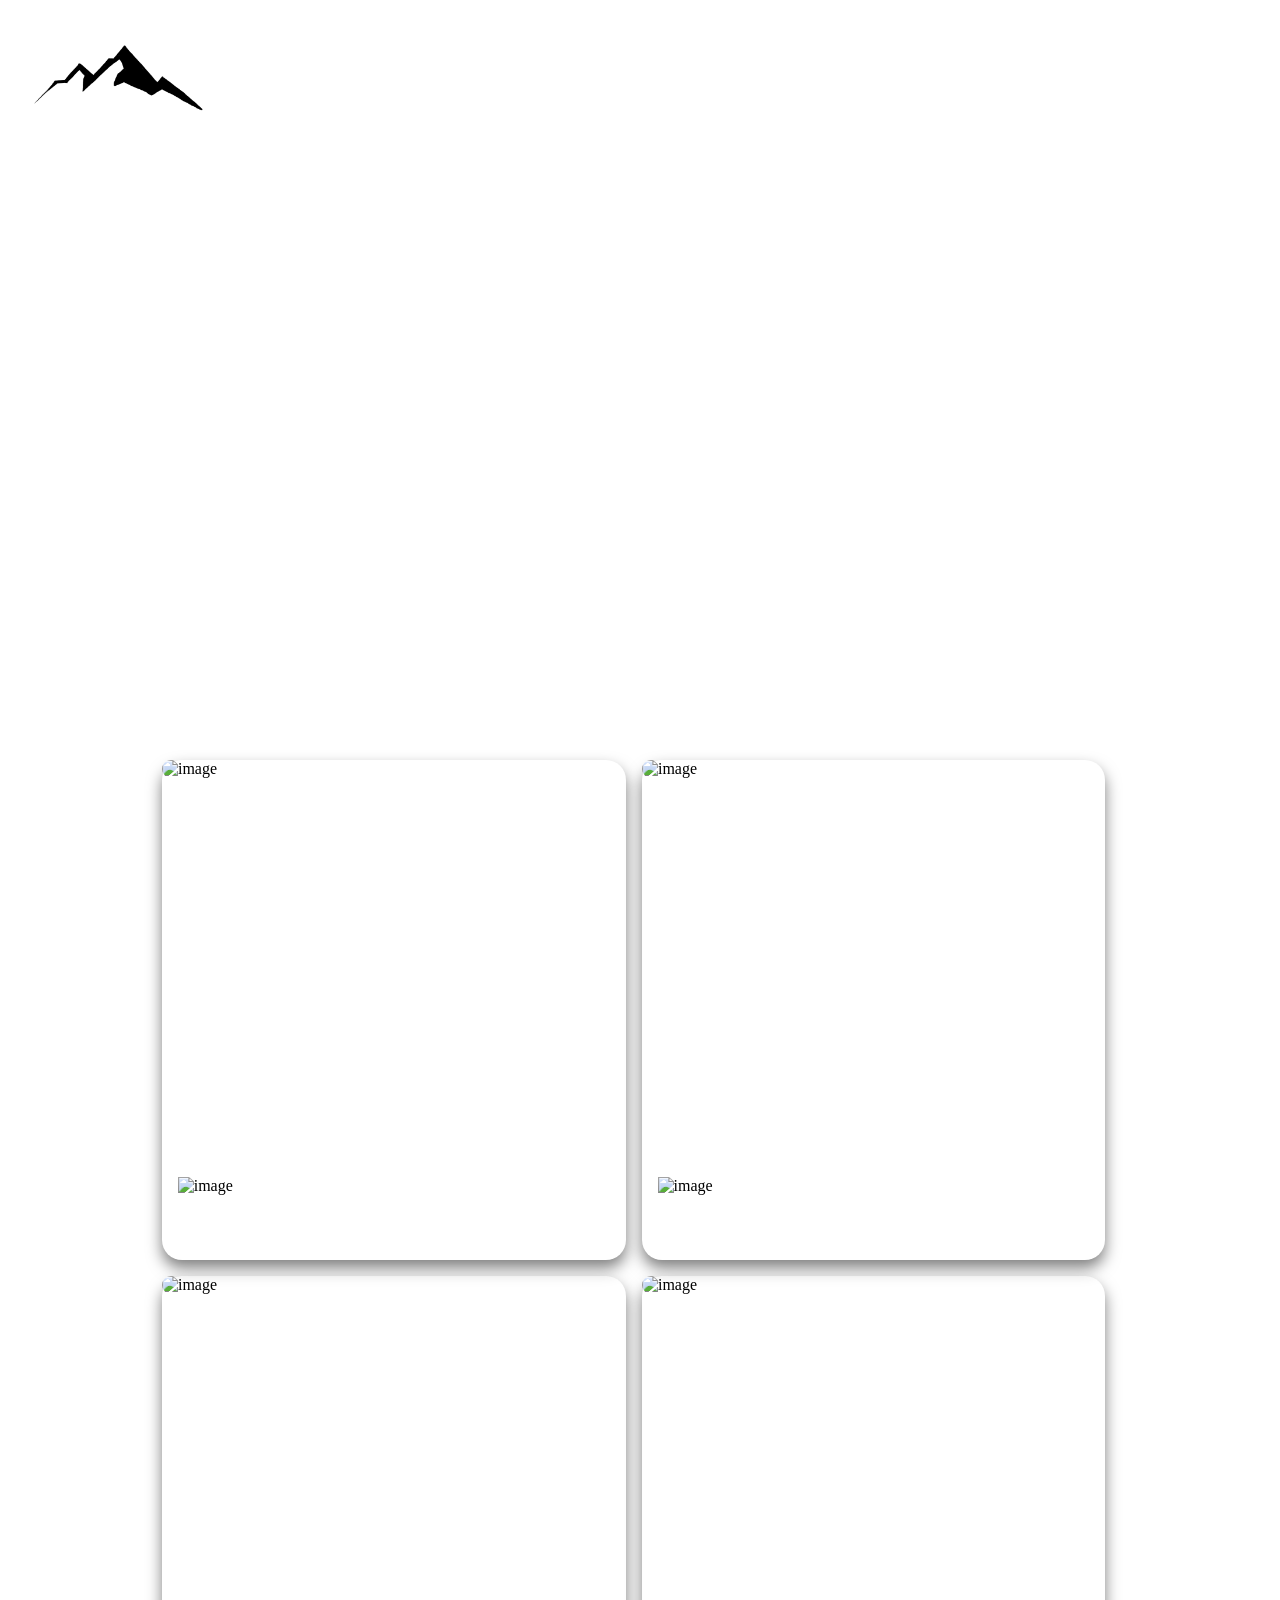
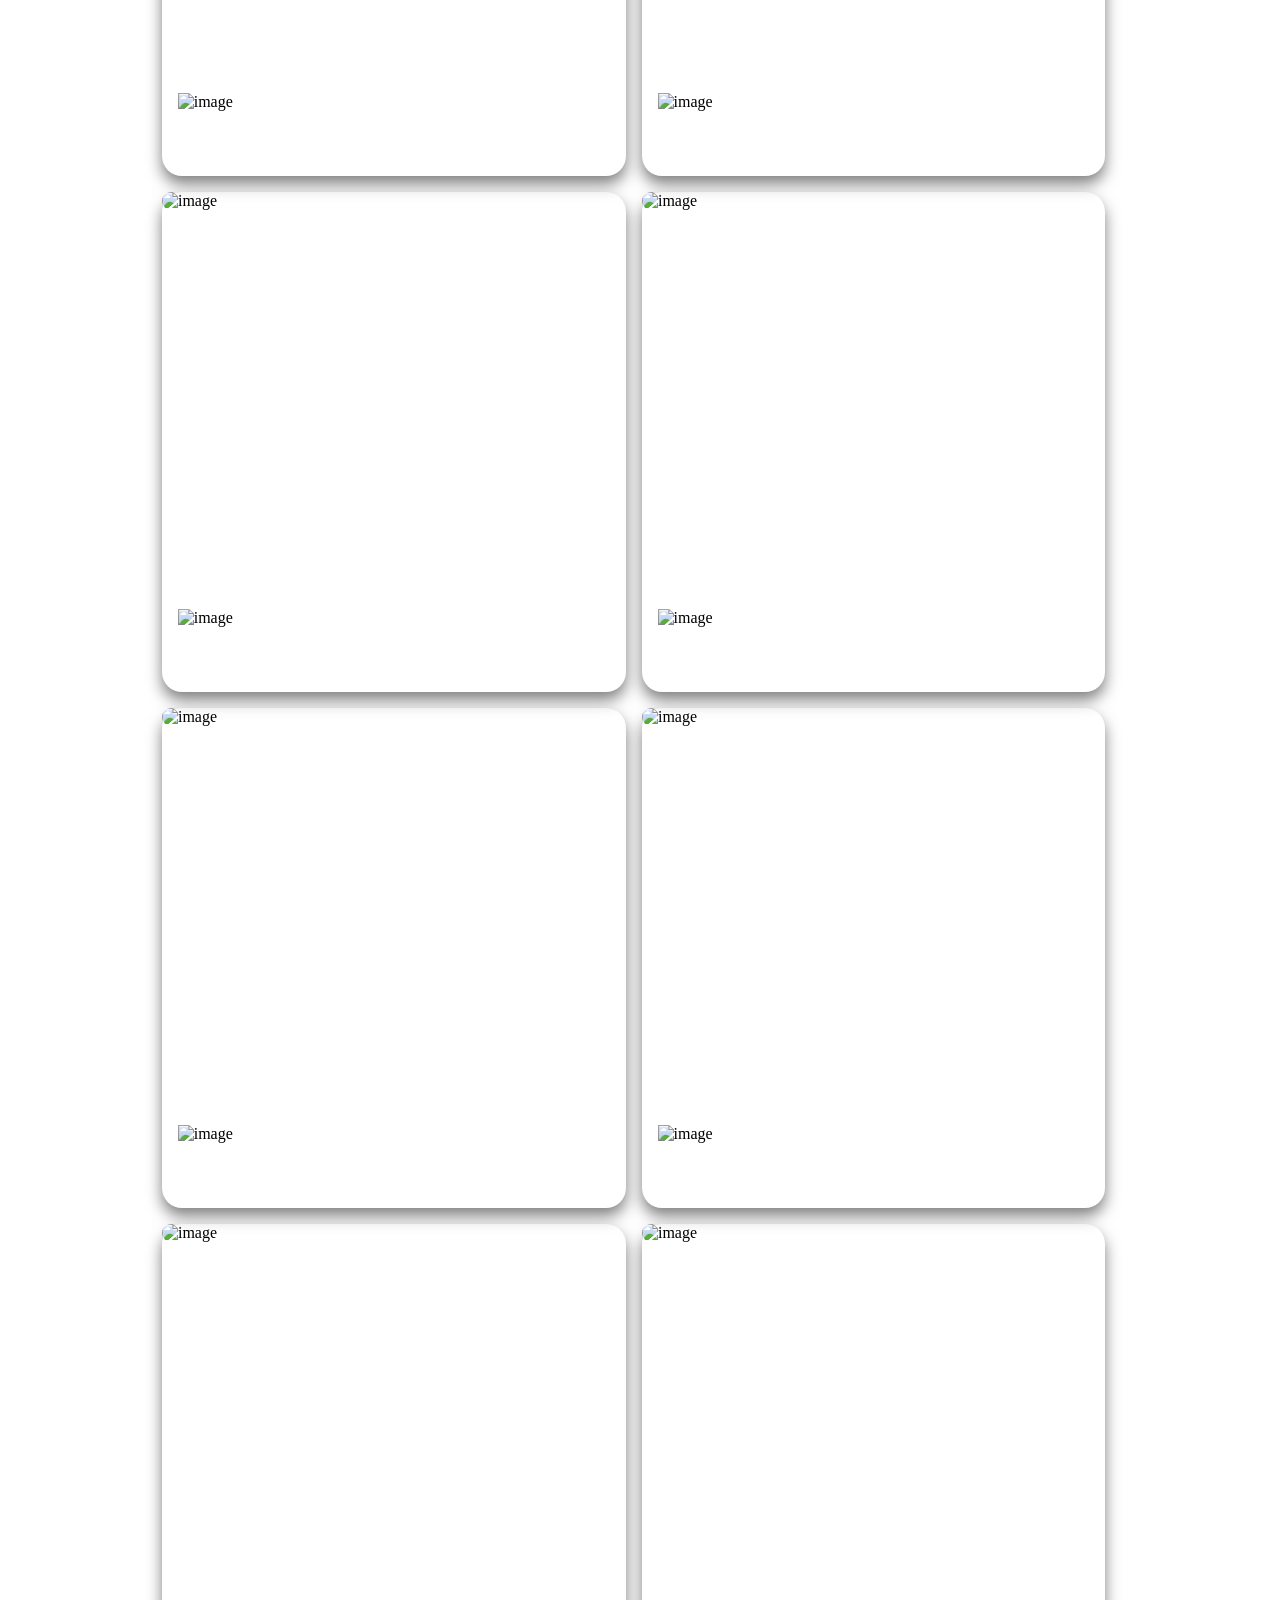
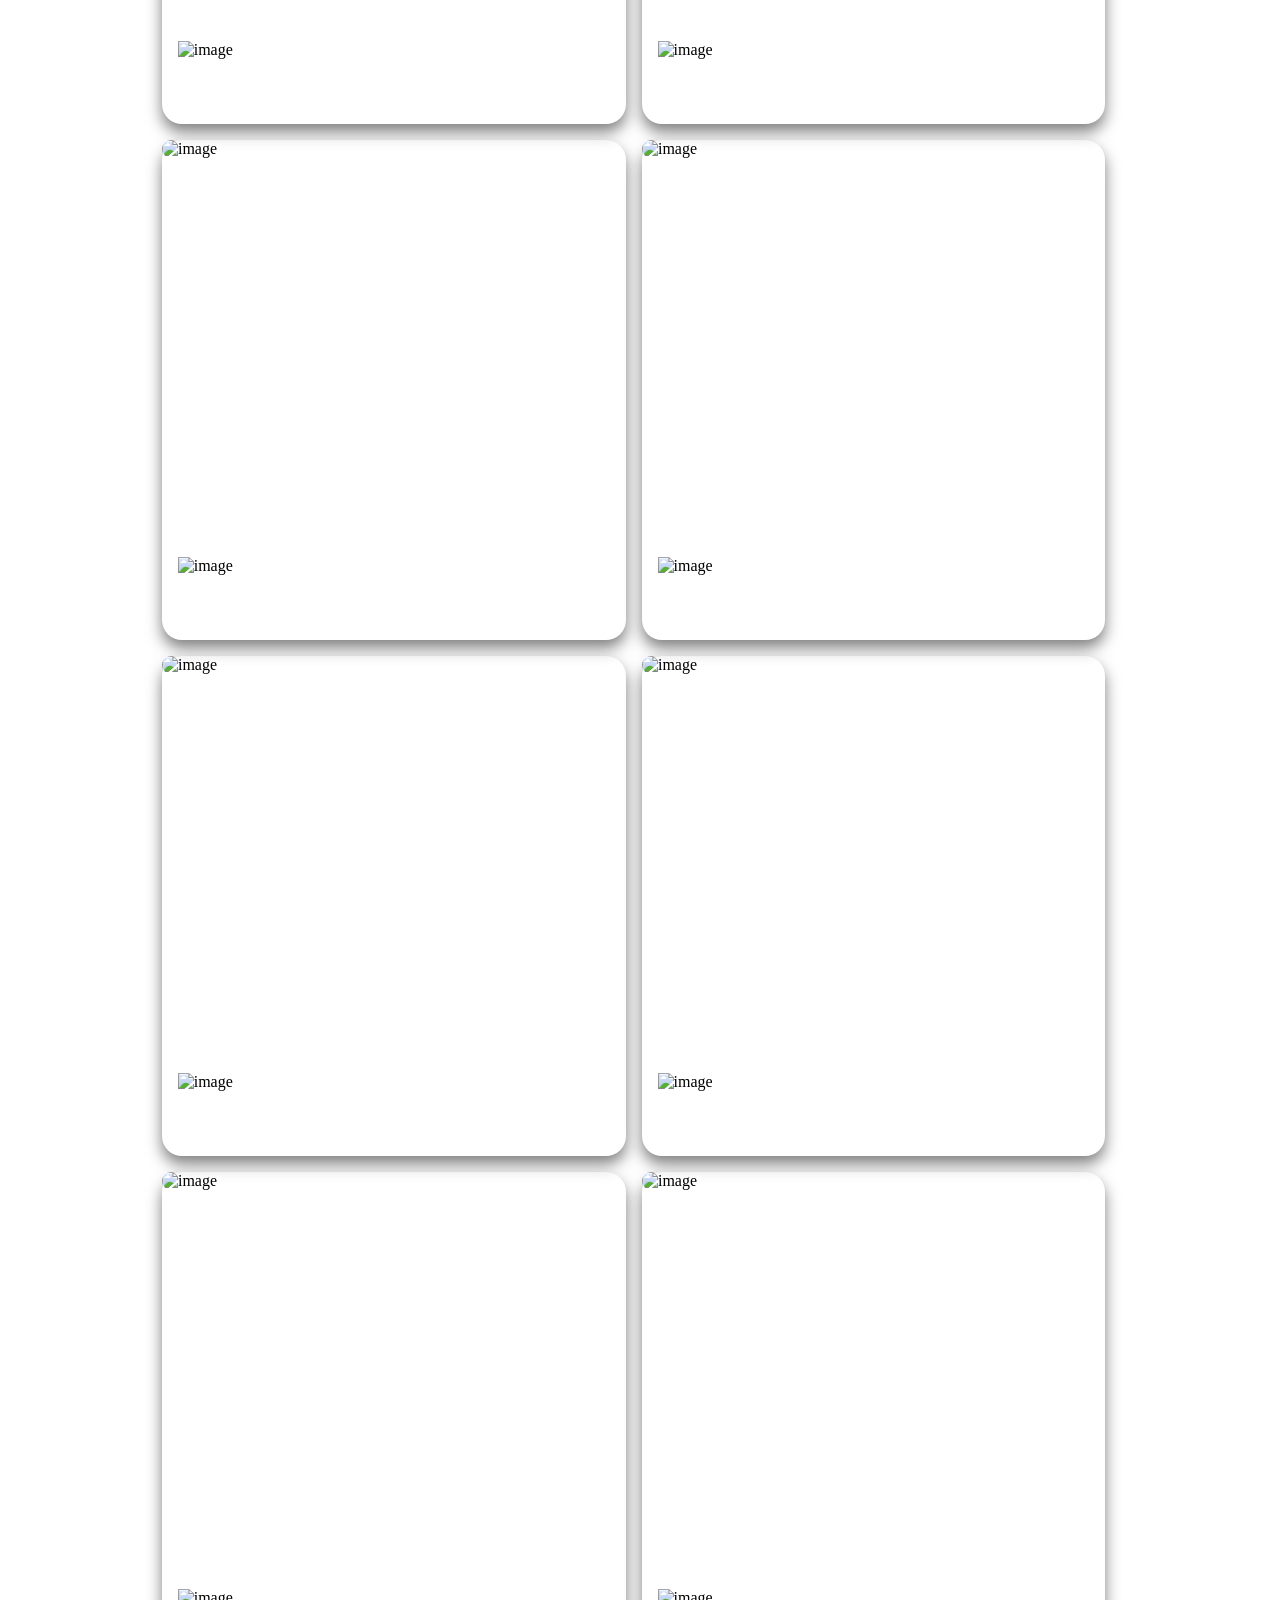
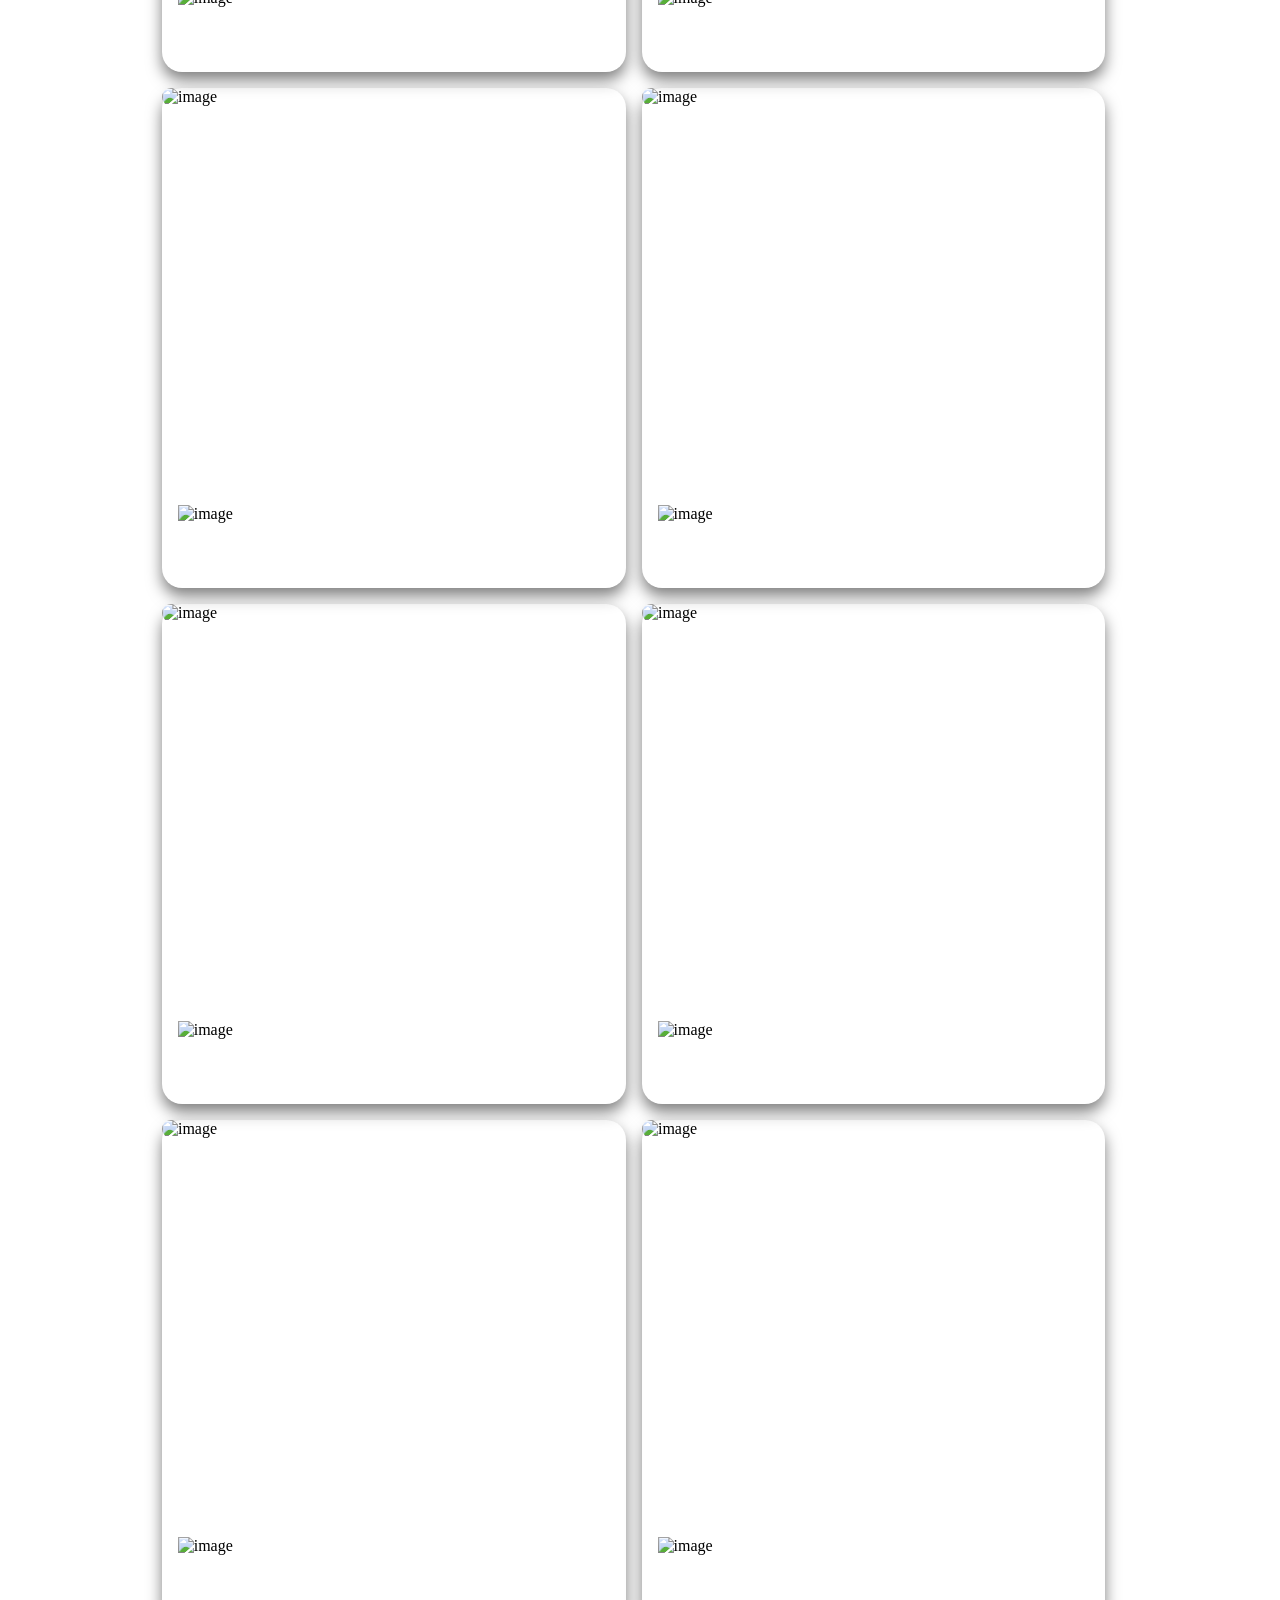
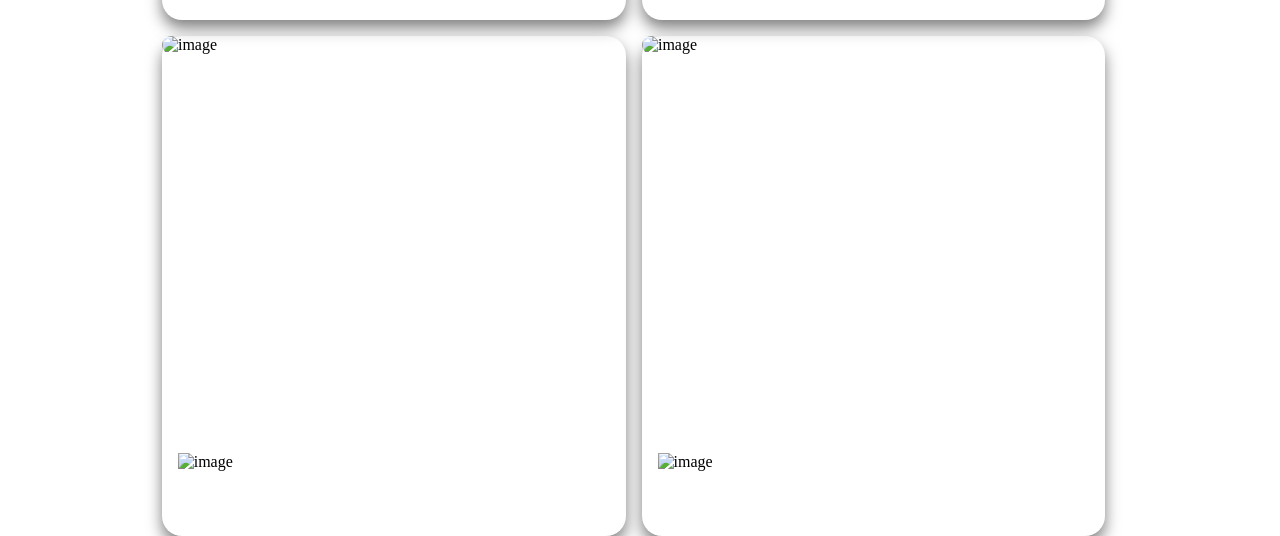
==== index.html @ 5d0b1902 "Add files via upload" ====
<!DOCTYPE html>
<html lang="en">
<head>
    <meta charset="UTF-8">
    <meta name="viewport" content="width=device-width, initial-scale=1.0">
    <title>magna-blogs</title>
    <link rel="stylesheet" href="style.css">
    <link rel="icon" href="logo.png" type="image /x-icon">
</head>
<body>
    <header>
        <img src="logo.png" alt="logo" id="mountain">
        <!-- <h1>Logo</h1> -->
        <p id="mega-title">magna-blogs</p>
        
        <nav class="navigation">
            <button class="menu"><img src="menu.png" loading="eager"  ></button>
            <div id="navigation-content">
                <a href="#tech">Tech</a>
                <a href="#art">Art</a>
                <a href="#anime">Anime</a> 
            
            <div class="  contact">
                <button class="contact">Contact</button>
                <div class="contact-content">
                    <a href="https://www.linkedin.com/in/sangam-koundal-00086427b">Linkedin</a>
                    <a href="mailto:koundalsangam314@gmail.com">Gmail</a>
                    <a href="https://github.com/magna-lad">Github</a>
                </div>
            </div>
            <button id="login-popup">Login</button>
        </nav>
    </header>
    <div class="chad">
        
        <div class="master">
            <div class="introduction">
                <span>Welcome to my blogs.</span>
            </div>
            <div class="cool">
                <span>Cool background right;)</span>
            </div>
            <div class="tech">
            <!-- Cards -->
                <div class="tech-content">



                    <div class="card-image-container">
                           <img src="https://img.freepik.com/free-vector/grey-technology-background-processor-style_1035-7966.jpg?w=826&t=st=1705339050~exp=1705339650~hmac=cf24f798200ba757fd9794bc0f2d4edc2a871792b7586c4a935877d8fe2782af" alt="image" class="card-image">
                    </div>
                    <div class="card-text-container">
                        <span class="card-text-title">
                            <a href="">Title</a>
                        </span>
                        <span class="card-text-content">
                            Lorem ipsum dolor sit amet consectetur adipisicing elit. Amet, officiis.
                        </span>
                    </div>
                    <footer >
                        <div class="user">
                            <img src="https://api.dicebear.com/7.x/notionists/svg?seed=John?size=64" alt="image" class="user-photo">
                        </div>
                        <div class="topic">Technology</div>   
                    </footer>






                </div>
                <div class="tech-content">
                    <div class="card-image-container">
                           <img src="https://img.freepik.com/free-vector/grey-technology-background-processor-style_1035-7966.jpg?w=826&t=st=1705339050~exp=1705339650~hmac=cf24f798200ba757fd9794bc0f2d4edc2a871792b7586c4a935877d8fe2782af" alt="image" class="card-image">
                    </div>
                    <div class="card-text-container">
                        <span class="card-text-title">
                            <a href="">Title</a>
                        </span>
                        <span class="card-text-content">
                            Lorem ipsum dolor sit amet consectetur adipisicing elit. Amet, officiis.
                        </span>
                    </div>
                    <footer >
                        <div class="user">
                            <img src="https://api.dicebear.com/7.x/notionists/svg?seed=John?size=64" alt="image" class="user-photo">
                        </div>
                        <div class="topic">Technology</div>   
                    </footer>

    
                </div>
                <div class="tech-content">
                    <div class="card-image-container">
                           <img src="https://img.freepik.com/free-vector/grey-technology-background-processor-style_1035-7966.jpg?w=826&t=st=1705339050~exp=1705339650~hmac=cf24f798200ba757fd9794bc0f2d4edc2a871792b7586c4a935877d8fe2782af" alt="image" class="card-image">
                    </div>
                    <div class="card-text-container">
                        <span class="card-text-title">
                            <a href="">Title</a>
                        </span>
                        <span class="card-text-content">
                            Lorem ipsum dolor sit amet consectetur adipisicing elit. Amet, officiis.
                        </span>
                    </div>
                    <footer >
                        <div class="user">
                            <img src="https://api.dicebear.com/7.x/notionists/svg?seed=John?size=64" alt="image" class="user-photo">
                        </div>
                        <div class="topic">Technology</div>   
                    </footer>


                </div>
                <div class="tech-content">
                    <div class="card-image-container">
                           <img src="https://img.freepik.com/free-vector/grey-technology-background-processor-style_1035-7966.jpg?w=826&t=st=1705339050~exp=1705339650~hmac=cf24f798200ba757fd9794bc0f2d4edc2a871792b7586c4a935877d8fe2782af" alt="image" class="card-image">
                    </div>
                    <div class="card-text-container">
                        <span class="card-text-title">
                            <a href="">Title</a>
                        </span>
                        <span class="card-text-content">
                            Lorem ipsum dolor sit amet consectetur adipisicing elit. Amet, officiis.
                        </span>
                    </div>
                    <footer >
                        <div class="user">
                            <img src="https://api.dicebear.com/7.x/notionists/svg?seed=John?size=64" alt="image" class="user-photo">
                        </div>
                        <div class="topic">Technology</div>   
                    </footer>


                </div>
                <div class="tech-content">
                    <div class="card-image-container">
                           <img src="https://img.freepik.com/free-vector/grey-technology-background-processor-style_1035-7966.jpg?w=826&t=st=1705339050~exp=1705339650~hmac=cf24f798200ba757fd9794bc0f2d4edc2a871792b7586c4a935877d8fe2782af" alt="image" class="card-image">
                    </div>
                    <div class="card-text-container">
                        <span class="card-text-title">
                            <a href="">Title</a>
                        </span>
                        <span class="card-text-content">
                            Lorem ipsum dolor sit amet consectetur adipisicing elit. Amet, officiis.
                        </span>
                    </div>
                    <footer >
                        <div class="user">
                            <img src="https://api.dicebear.com/7.x/notionists/svg?seed=John?size=64" alt="image" class="user-photo">
                        </div>
                        <div class="topic">Technology</div>   
                    </footer>


                </div>
                <div class="tech-content">
                    <div class="card-image-container">
                           <img src="https://img.freepik.com/free-vector/grey-technology-background-processor-style_1035-7966.jpg?w=826&t=st=1705339050~exp=1705339650~hmac=cf24f798200ba757fd9794bc0f2d4edc2a871792b7586c4a935877d8fe2782af" alt="image" class="card-image">
                    </div>
                    <div class="card-text-container">
                        <span class="card-text-title">
                            <a href="">Title</a>
                        </span>
                        <span class="card-text-content">
                            Lorem ipsum dolor sit amet consectetur adipisicing elit. Amet, officiis.
                        </span>
                    </div>
                    <footer >
                        <div class="user">
                            <img src="https://api.dicebear.com/7.x/notionists/svg?seed=John?size=64" alt="image" class="user-photo">
                        </div>
                        <div class="topic">Technology</div>   
                    </footer>


                </div>
                <div class="tech-content">
                    <div class="card-image-container">
                           <img src="https://img.freepik.com/free-vector/grey-technology-background-processor-style_1035-7966.jpg?w=826&t=st=1705339050~exp=1705339650~hmac=cf24f798200ba757fd9794bc0f2d4edc2a871792b7586c4a935877d8fe2782af" alt="image" class="card-image">
                    </div>
                    <div class="card-text-container">
                        <span class="card-text-title">
                            <a href="">Title</a>
                        </span>
                        <span class="card-text-content">
                            Lorem ipsum dolor sit amet consectetur adipisicing elit. Amet, officiis.
                        </span>
                    </div>
                    <footer >
                        <div class="user">
                            <img src="https://api.dicebear.com/7.x/notionists/svg?seed=John?size=64" alt="image" class="user-photo">
                        </div>
                        <div class="topic">Technology</div>   
                    </footer>


                </div>
                <div class="tech-content">
                    <div class="card-image-container">
                           <img src="https://img.freepik.com/free-vector/grey-technology-background-processor-style_1035-7966.jpg?w=826&t=st=1705339050~exp=1705339650~hmac=cf24f798200ba757fd9794bc0f2d4edc2a871792b7586c4a935877d8fe2782af" alt="image" class="card-image">
                    </div>
                    <div class="card-text-container">
                        <span class="card-text-title">
                            <a href="">Title</a>
                        </span>
                        <span class="card-text-content">
                            Lorem ipsum dolor sit amet consectetur adipisicing elit. Amet, officiis.
                        </span>
                    </div>
                    <footer >
                        <div class="user">
                            <img src="https://api.dicebear.com/7.x/notionists/svg?seed=John?size=64" alt="image" class="user-photo">
                        </div>
                        <div class="topic">Technology</div>   
                    </footer>


                </div>
            </div>
            <div class="art">
                <div class="art-content">
                    <div class="card-image-container">
                           <img src="https://img.freepik.com/free-vector/grey-technology-background-processor-style_1035-7966.jpg?w=826&t=st=1705339050~exp=1705339650~hmac=cf24f798200ba757fd9794bc0f2d4edc2a871792b7586c4a935877d8fe2782af" alt="image" class="card-image">
                    </div>
                    <div class="card-text-container">
                        <span class="card-text-title">
                            <a href="">Title</a>
                        </span>
                        <span class="card-text-content">
                            Lorem ipsum dolor sit amet consectetur adipisicing elit. Amet, officiis.
                        </span>
                    </div>
                    <footer >
                        <div class="user">
                            <img src="https://api.dicebear.com/7.x/notionists/svg?seed=John?size=64" alt="image" class="user-photo">
                        </div>
                        <div class="topic">Art</div>   
                    </footer>


                </div>
                <div class="art-content">
                    <div class="card-image-container">
                           <img src="https://img.freepik.com/free-vector/grey-technology-background-processor-style_1035-7966.jpg?w=826&t=st=1705339050~exp=1705339650~hmac=cf24f798200ba757fd9794bc0f2d4edc2a871792b7586c4a935877d8fe2782af" alt="image" class="card-image">
                    </div>
                    <div class="card-text-container">
                        <span class="card-text-title">
                            <a href="">Title</a>
                        </span>
                        <span class="card-text-content">
                            Lorem ipsum dolor sit amet consectetur adipisicing elit. Amet, officiis.
                        </span>
                    </div>
                    <footer >
                        <div class="user">
                            <img src="https://api.dicebear.com/7.x/notionists/svg?seed=John?size=64" alt="image" class="user-photo">
                        </div>
                        <div class="topic">Art</div>   
                    </footer>


                </div>
                <div class="art-content">
                    <div class="card-image-container">
                           <img src="https://img.freepik.com/free-vector/grey-technology-background-processor-style_1035-7966.jpg?w=826&t=st=1705339050~exp=1705339650~hmac=cf24f798200ba757fd9794bc0f2d4edc2a871792b7586c4a935877d8fe2782af" alt="image" class="card-image">
                    </div>
                    <div class="card-text-container">
                        <span class="card-text-title">
                            <a href="">Title</a>
                        </span>
                        <span class="card-text-content">
                            Lorem ipsum dolor sit amet consectetur adipisicing elit. Amet, officiis.
                        </span>
                    </div>
                    <footer >
                        <div class="user">
                            <img src="https://api.dicebear.com/7.x/notionists/svg?seed=John?size=64" alt="image" class="user-photo">
                        </div>
                        <div class="topic">Art</div>   
                    </footer>


                </div>
                <div class="art-content">
                    <div class="card-image-container">
                           <img src="https://img.freepik.com/free-vector/grey-technology-background-processor-style_1035-7966.jpg?w=826&t=st=1705339050~exp=1705339650~hmac=cf24f798200ba757fd9794bc0f2d4edc2a871792b7586c4a935877d8fe2782af" alt="image" class="card-image">
                    </div>
                    <div class="card-text-container">
                        <span class="card-text-title">
                            <a href="">Title</a>
                        </span>
                        <span class="card-text-content">
                            Lorem ipsum dolor sit amet consectetur adipisicing elit. Amet, officiis.
                        </span>
                    </div>
                    <footer >
                        <div class="user">
                            <img src="https://api.dicebear.com/7.x/notionists/svg?seed=John?size=64" alt="image" class="user-photo">
                        </div>
                        <div class="topic">Art</div>   
                    </footer>


                </div>
                <div class="art-content">
                    <div class="card-image-container">
                           <img src="https://img.freepik.com/free-vector/grey-technology-background-processor-style_1035-7966.jpg?w=826&t=st=1705339050~exp=1705339650~hmac=cf24f798200ba757fd9794bc0f2d4edc2a871792b7586c4a935877d8fe2782af" alt="image" class="card-image">
                    </div>
                    <div class="card-text-container">
                        <span class="card-text-title">
                            <a href="">Title</a>
                        </span>
                        <span class="card-text-content">
                            Lorem ipsum dolor sit amet consectetur adipisicing elit. Amet, officiis.
                        </span>
                    </div>
                    <footer >
                        <div class="user">
                            <img src="https://api.dicebear.com/7.x/notionists/svg?seed=John?size=64" alt="image" class="user-photo">
                        </div>
                        <div class="topic">Art</div>   
                    </footer>


                </div>
                <div class="art-content">
                    <div class="card-image-container">
                           <img src="https://img.freepik.com/free-vector/grey-technology-background-processor-style_1035-7966.jpg?w=826&t=st=1705339050~exp=1705339650~hmac=cf24f798200ba757fd9794bc0f2d4edc2a871792b7586c4a935877d8fe2782af" alt="image" class="card-image">
                    </div>
                    <div class="card-text-container">
                        <span class="card-text-title">
                            <a href="">Title</a>
                        </span>
                        <span class="card-text-content">
                            Lorem ipsum dolor sit amet consectetur adipisicing elit. Amet, officiis.
                        </span>
                    </div>
                    <footer >
                        <div class="user">
                            <img src="https://api.dicebear.com/7.x/notionists/svg?seed=John?size=64" alt="image" class="user-photo">
                        </div>
                        <div class="topic">Art</div>   
                    </footer>


                </div>
                <div class="art-content">
                    <div class="card-image-container">
                           <img src="https://img.freepik.com/free-vector/grey-technology-background-processor-style_1035-7966.jpg?w=826&t=st=1705339050~exp=1705339650~hmac=cf24f798200ba757fd9794bc0f2d4edc2a871792b7586c4a935877d8fe2782af" alt="image" class="card-image">
                    </div>
                    <div class="card-text-container">
                        <span class="card-text-title">
                            <a href="">Title</a>
                        </span>
                        <span class="card-text-content">
                            Lorem ipsum dolor sit amet consectetur adipisicing elit. Amet, officiis.
                        </span>
                    </div>
                    <footer >
                        <div class="user">
                            <img src="https://api.dicebear.com/7.x/notionists/svg?seed=John?size=64" alt="image" class="user-photo">
                        </div>
                        <div class="topic">Art</div>   
                    </footer>


                </div>
                <div class="art-content">
                    <div class="card-image-container">
                           <img src="https://img.freepik.com/free-vector/grey-technology-background-processor-style_1035-7966.jpg?w=826&t=st=1705339050~exp=1705339650~hmac=cf24f798200ba757fd9794bc0f2d4edc2a871792b7586c4a935877d8fe2782af" alt="image" class="card-image">
                    </div>
                    <div class="card-text-container">
                        <span class="card-text-title">
                            <a href="">Title</a>
                        </span>
                        <span class="card-text-content">
                            Lorem ipsum dolor sit amet consectetur adipisicing elit. Amet, officiis.
                        </span>
                    </div>
                    <footer >
                        <div class="user">
                            <img src="https://api.dicebear.com/7.x/notionists/svg?seed=John?size=64" alt="image" class="user-photo">
                        </div>
                        <div class="topic">Art</div>   
                    </footer>


                </div>
            </div>
            <div class="anime">
                <div class="anime-content">
                    <div class="card-image-container">
                           <img src="https://img.freepik.com/free-vector/grey-technology-background-processor-style_1035-7966.jpg?w=826&t=st=1705339050~exp=1705339650~hmac=cf24f798200ba757fd9794bc0f2d4edc2a871792b7586c4a935877d8fe2782af" alt="image" class="card-image">
                    </div>
                    <div class="card-text-container">
                        <span class="card-text-title">
                            <a href="">Title</a>
                        </span>
                        <span class="card-text-content">
                            Lorem ipsum dolor sit amet consectetur adipisicing elit. Amet, officiis.
                        </span>
                    </div>
                    <footer >
                        <div class="user">
                            <img src="https://api.dicebear.com/7.x/notionists/svg?seed=John?size=64" alt="image" class="user-photo">
                        </div>
                        <div class="topic">Anime</div>   
                    </footer>


                </div>
                <div class="anime-content">
                    <div class="card-image-container">
                           <img src="https://img.freepik.com/free-vector/grey-technology-background-processor-style_1035-7966.jpg?w=826&t=st=1705339050~exp=1705339650~hmac=cf24f798200ba757fd9794bc0f2d4edc2a871792b7586c4a935877d8fe2782af" alt="image" class="card-image">
                    </div>
                    <div class="card-text-container">
                        <span class="card-text-title">
                            <a href="">Title</a>
                        </span>
                        <span class="card-text-content">
                            Lorem ipsum dolor sit amet consectetur adipisicing elit. Amet, officiis.
                        </span>
                    </div>
                    <footer >
                        <div class="user">
                            <img src="https://api.dicebear.com/7.x/notionists/svg?seed=John?size=64" alt="image" class="user-photo">
                        </div>
                        <div class="topic">Anime</div>   
                    </footer>


                </div>
                <div class="anime-content">
                    <div class="card-image-container">
                           <img src="https://img.freepik.com/free-vector/grey-technology-background-processor-style_1035-7966.jpg?w=826&t=st=1705339050~exp=1705339650~hmac=cf24f798200ba757fd9794bc0f2d4edc2a871792b7586c4a935877d8fe2782af" alt="image" class="card-image">
                    </div>
                    <div class="card-text-container">
                        <span class="card-text-title">
                            <a href="">Title</a>
                        </span>
                        <span class="card-text-content">
                            Lorem ipsum dolor sit amet consectetur adipisicing elit. Amet, officiis.
                        </span>
                    </div>
                    <footer >
                        <div class="user">
                            <img src="https://api.dicebear.com/7.x/notionists/svg?seed=John?size=64" alt="image" class="user-photo">
                        </div>
                        <div class="topic">Anime</div>   
                    </footer>


                </div>
                <div class="anime-content">
                    <div class="card-image-container">
                           <img src="https://img.freepik.com/free-vector/grey-technology-background-processor-style_1035-7966.jpg?w=826&t=st=1705339050~exp=1705339650~hmac=cf24f798200ba757fd9794bc0f2d4edc2a871792b7586c4a935877d8fe2782af" alt="image" class="card-image">
                    </div>
                    <div class="card-text-container">
                        <span class="card-text-title">
                            <a href="">Title</a>
                        </span>
                        <span class="card-text-content">
                            Lorem ipsum dolor sit amet consectetur adipisicing elit. Amet, officiis.
                        </span>
                    </div>
                    <footer >
                        <div class="user">
                            <img src="https://api.dicebear.com/7.x/notionists/svg?seed=John?size=64" alt="image" class="user-photo">
                        </div>
                        <div class="topic">Anime</div>   
                    </footer>


                </div>
                <div class="anime-content">
                    <div class="card-image-container">
                           <img src="https://img.freepik.com/free-vector/grey-technology-background-processor-style_1035-7966.jpg?w=826&t=st=1705339050~exp=1705339650~hmac=cf24f798200ba757fd9794bc0f2d4edc2a871792b7586c4a935877d8fe2782af" alt="image" class="card-image">
                    </div>
                    <div class="card-text-container">
                        <span class="card-text-title">
                            <a href="">Title</a>
                        </span>
                        <span class="card-text-content">
                            Lorem ipsum dolor sit amet consectetur adipisicing elit. Amet, officiis.
                        </span>
                    </div>
                    <footer >
                        <div class="user">
                            <img src="https://api.dicebear.com/7.x/notionists/svg?seed=John?size=64" alt="image" class="user-photo">
                        </div>
                        <div class="topic">Anime</div>   
                    </footer>


                </div>
                <div class="anime-content">
                    <div class="card-image-container">
                           <img src="https://img.freepik.com/free-vector/grey-technology-background-processor-style_1035-7966.jpg?w=826&t=st=1705339050~exp=1705339650~hmac=cf24f798200ba757fd9794bc0f2d4edc2a871792b7586c4a935877d8fe2782af" alt="image" class="card-image">
                    </div>
                    <div class="card-text-container">
                        <span class="card-text-title">
                            <a href="">Title</a>
                        </span>
                        <span class="card-text-content">
                            Lorem ipsum dolor sit amet consectetur adipisicing elit. Amet, officiis.
                        </span>
                    </div>
                    <footer >
                        <div class="user">
                            <img src="https://api.dicebear.com/7.x/notionists/svg?seed=John?size=64" alt="image" class="user-photo">
                        </div>
                        <div class="topic">Anime</div>   
                    </footer>


                </div>
                <div class="anime-content">
                    <div class="card-image-container">
                           <img src="https://img.freepik.com/free-vector/grey-technology-background-processor-style_1035-7966.jpg?w=826&t=st=1705339050~exp=1705339650~hmac=cf24f798200ba757fd9794bc0f2d4edc2a871792b7586c4a935877d8fe2782af" alt="image" class="card-image">
                    </div>
                    <div class="card-text-container">
                        <span class="card-text-title">
                            <a href="">Title</a>
                        </span>
                        <span class="card-text-content">
                            Lorem ipsum dolor sit amet consectetur adipisicing elit. Amet, officiis.
                        </span>
                    </div>
                    <footer >
                        <div class="user">
                            <img src="https://api.dicebear.com/7.x/notionists/svg?seed=John?size=64" alt="image" class="user-photo">
                        </div>
                        <div class="topic">Anime</div>   
                    </footer>


                </div>
                <div class="anime-content">
                    <div class="card-image-container">
                           <img src="https://img.freepik.com/free-vector/grey-technology-background-processor-style_1035-7966.jpg?w=826&t=st=1705339050~exp=1705339650~hmac=cf24f798200ba757fd9794bc0f2d4edc2a871792b7586c4a935877d8fe2782af" alt="image" class="card-image">
                    </div>
                    <div class="card-text-container">
                        <span class="card-text-title">
                            <a href="">Title</a>
                        </span>
                        <span class="card-text-content">
                            Lorem ipsum dolor sit amet consectetur adipisicing elit. Amet, officiis.
                        </span>
                    </div>
                    <footer >
                        <div class="user">
                            <img src="https://api.dicebear.com/7.x/notionists/svg?seed=John?size=64" alt="image" class="user-photo">
                        </div>
                        <div class="topic">Anime</div>   
                    </footer>


                </div>
            </div>
        </div>
    </div>
    
</body>
</html>
---- style.css ----
*{
    margin: 0;
    padding: 0;
    box-sizing: border-box;
}
body{
    height: 100vh;
    width: 99vw;
    /* background-color: aqua; */
    background-image: url(beautiful-mountain-lake-background-remix.jpg);
    background-size: cover; 
    background-position: center; 
    background-repeat: no-repeat;
    background-attachment: fixed;
}
.tech{
    height: 100%;
    width: 100%;
    display: grid;
}

/* Content for smaller screens */
@media (min-width:0px) and (max-width:998px){
    header{
        display: flex;
        justify-content: space-between;
        align-content: center;
        padding: 2em;
    }
    header #mountain{
        height: 2em;
    }
    p{
        color: white;
        font-size: 200%;
        font-family: monospace;
    }
    header .navigation-content a{
        font-size:2em;
        /* padding: 1em; */
        margin: 0.3em;
        color: white;
        font-family: 'Gill Sans', 'Gill Sans MT', Calibri, 'Trebuchet MS', sans-serif; 
        text-decoration: none;   
    }
    header .menu{     
        background-color: transparent;
        cursor: pointer;
        img{
            width: 2rem;
            border: none;
        }
        margin-right: -20px;
    }
    #navigation-content{
        display: none;
        position: absolute;
        background-color: transparent;
        /* height: 10%; */
        box-shadow: 0 8px 15px rgba(0, 0, 0, 0.4);
        z-index: 1;
        border-radius: 20px;
        font-size: 0.8em;
    }
    .navigation:hover #navigation-content {
        display: block;
        color: #333;
        padding: 10px 10px;
        text-decoration: none;
        margin-left: -100px;
        height: 200px;
        border-radius: 20px;
        
    }
    .navigation a{
        color: white;
        text-decoration: none;
        font-family: 'Franklin Gothic Medium', 'Arial Narrow', Arial, sans-serif;
        font-size: 17px;
    }
    .navigation a:hover{
        color: rgb(201, 195, 195);
    }
    header #login-popup{
        font-size: 1em;
        background-color: transparent;
        border: none;
        cursor: pointer;
        /* margin-right: 1.5em; */
        margin-left: em;
        padding-left: 10px;
        padding-right: 10px;
        padding-top: 10px;
        padding-bottom: 10px;
        color: white;
        border: 2px white solid;
        border-radius: 15px;
        transition: background-color 1s;   
    }   
    header #login-popup:hover{
        background-color: white;
        color: black;
    }
    .contact {
        position: relative;
        display: inline-block;
    }
    /* Style for the button that triggers the contact */
    .contact button {
        background-color: transparent;
        color: #fff;
        padding: 0.5em;
        border: none;
        cursor: pointer;
        font-size: 1.2em;
        font-family: 'Franklin Gothic Medium', 'Arial Narrow', Arial, sans-serif;
    }
    .contact button:hover{
        color:  rgb(201, 195, 195);
    }    
    /* Style for the contact content (hidden by default) */
    .contact .contact-content {
        display: none;
        position: absolute;
        background-color: transparent;
        box-shadow: 0 8px 15px rgba(0, 0, 0, 0.4);
        z-index: 1;
        border-radius: 20px;
        font-size: 0.9em;
    }
    /* Show the contact content when hovering over the contact button */
    .contact:hover .contact-content {
        display:block;
    }
    
    /* Style for individual contact items */
    .contact .contact-content a {
        color: #333;
        padding: 12px 16px;
        text-decoration: none;
        display: block;
        border-radius: 20px;
    }
    
    /* Change color on hover for contact items */
    .contact .contact-content a:hover {
        background-color: #ffffff;
    }
    .chad{
        height: 100%;
        width: 100%;
        display: flex;
        justify-content: center;
        
    }
    .master{
        height: 100%;
        width: 77%;
        /* background-color: aqua; */
        box-sizing: border-box;
        display: grid;
        
        grid-template-columns: repeat(1,1fr);
        grid-template-rows: repeat(3,1fr);
        justify-content: center;
    }
    .tech{
        width: 100%;
        /* background-color: red; */
        box-sizing: border-box;
        display: grid;
        /* grid-template-columns: repeat(4,1fr); */
        grid-template-rows: repeat(4,1fr);
        padding: 1em;
        gap: 1em 1em;
        
    }
    .tech-content{
        border-radius: 20px;
        height: 500px;
        backdrop-filter: blur(2px);
        box-shadow: 0 8px 15px rgba(0, 0, 0, 0.5);
        
    }
    .art{
        width: 100%;
        /* background-color: red; */
        box-sizing: border-box;
        display: grid;
        /* grid-template-columns: repeat(4,1fr); */
        grid-template-rows: repeat(2,1fr);
        padding-left: 1em;
        padding-right: 1em;
        padding-bottom: 1em;
        gap: 1em 1em;
    }
    .art-content{
        border-radius: 20px;
        height: 500px;
        backdrop-filter: blur(2px);
        box-shadow: 0 8px 15px rgba(0, 0, 0, 0.5);
    }
    .anime{
        width: 100%;
        /* background-color: red; */
        box-sizing: border-box;
        display: grid;
        /* grid-template-columns: repeat(4,1fr); */
        grid-template-rows: repeat(2,1fr);
        padding-left: 1em;
        padding-right: 1em;
        gap: 1em 1em;
    }
    .anime-content{
        border-radius: 20px;
        height: 500px;
        backdrop-filter: blur(2px);
        box-shadow: 0 8px 15px rgba(0, 0, 0, 0.5);
    }
}


/*Content for laptop displays*/
@media (min-width:999px) {
    header{
        /* border: 2px black solid; */
        /* background-color: red; */
        display: flex;
        justify-content: space-between;
        align-content: center;
        padding: 2em;
        /* border-bottom: black 1px solid; */
       
    }
    header  #mountain{
        height: 80px;  
    }
    #mega-title{
        color: white;
        font-size: 3em;
        font-family:monospace;
        align-self: center;
        /* font-style: italic; */
        /* font-family:'Dancing Script '; */
    }
    header .navigation a{
        font-size:1.3em;
        /* padding: 1em; */
        margin: 0.3em;
        color: white;
        font-family: 'Gill Sans', 'Gill Sans MT', Calibri, 'Trebuchet MS', sans-serif; 
        text-decoration: none;
        
    }
    
    header .navigation a:hover{
        color: rgb(201, 195, 195);
    }
    
    header #login-popup{
        font-size: 1em;
        background-color: transparent;
        border: none;
        cursor: pointer;
        /* margin-right: 1.5em; */
        margin-left: 1em;
        padding-left: 20px;
        padding-right: 20px;
        padding-top: 10px;
        padding-bottom: 10px;
        color: white;
        border: 2px white solid;
        border-radius: 15px;
        transition: background-color 1s;
        
    }   
    header #login-popup:hover{
        background-color: white;
        color: black;
    }
    .menu {
        display: none; /* Hide the button when the width is more than 999px */
    } 
    .contact {
        position: relative;
        display: inline-block;
    }
    /* Style for the button that triggers the contact */
    .contact button {
        background-color: transparent;
        color: #fff;
        padding: 0.5em;
        border: none;
        cursor: pointer;
        font-size: 1.2em;
        font-family: 'Franklin Gothic Medium', 'Arial Narrow', Arial, sans-serif;
    }
    
    .contact button:hover{
        color:  rgb(201, 195, 195);
    }
    
    /* Style for the contact content (hidden by default) */
    .contact .contact-content {
        display: none;
        position: absolute;
        background-color: transparent;
        box-shadow: 0 8px 15px rgba(0, 0, 0, 0.4);
        z-index: 1;
        border-radius: 20px;
        font-size: 0.8em;
    }
    /* Show the contact content when hovering over the contact button */
    .contact:hover .contact-content {
        display:block;
    }
    
    /* Style for individual contact items */
    .contact .contact-content a {
        color: #333;
        padding: 12px 16px;
        text-decoration: none;
        display: block;
        border-radius: 20px;
    }
    
    /* Change color on hover for contact items */
    .contact .contact-content a:hover {
        background-color: #ffffff;
    }
    .chad{
        height: 100%;
        width: 100%;
        display: flex;
        justify-content: center;
        
    }
    .master{
        height: 100%;
        width: 77%;
        /* background-color: aqua; */
        box-sizing: border-box;
        display: grid;
        
        grid-template-columns: repeat(1,1fr);
        grid-template-rows: repeat(3,1fr);
        justify-content: center;
    }
    .tech{
        width: 100%;
        /* background-color: red; */
        box-sizing: border-box;
        display: grid;
        grid-template-columns: repeat(2,1fr);
        grid-template-rows: repeat(2,1fr);
        padding: 1em;
        gap: 1em 1em;
        
    }
    .tech-content{
        border-radius: 20px;
        height: 500px;
        backdrop-filter: blur(2px);
        box-shadow: 0 8px 15px rgba(0, 0, 0, 0.5);
        
    }
    .art{
        width: 100%;
        /* background-color: red; */
        box-sizing: border-box;
        display: grid;
        grid-template-columns: repeat(2,1fr);
        grid-template-rows: repeat(2,1fr);
        padding-left: 1em;
        padding-right: 1em;
        padding-bottom: 1em;
        gap: 1em 1em;
    }
    .art-content{
        border-radius: 20px;
        height: 500px;
        backdrop-filter: blur(2px);
        box-shadow: 0 8px 15px rgba(0, 0, 0, 0.5);
    }
    .anime{
        width: 100%;
        /* background-color: red; */
        box-sizing: border-box;
        display: grid;
        grid-template-columns: repeat(2,1fr);
        grid-template-rows: repeat(2,1fr);
        padding-left: 1em;
        padding-right: 1em;
        gap: 1em 1em;
    }
    .anime-content{
        border-radius: 20px;
        height: 500px;
        backdrop-filter: blur(2px);
        box-shadow: 0 8px 15px rgba(0, 0, 0, 0.5);
    }
}


.introduction{
    display: flex;
    align-items: flex-end;
    width: 100%;
    height: 300px;
    color: white;
    font-family: monospace;
    white-space: nowrap;
    white-space: nowrap;
    overflow: hidden;
    /* border-right: 0.2em solid black; Blinking cursor effect */
    animation: typing 10s steps(100, end), blink-caret 60s step-end infinite;
    span{
        font-size: 20px;
    }
    justify-items: last baseline;
}

@keyframes typing {
    from { width: 0 }
    to { width: 100% }
}
  
@keyframes blink-caret {
    from, to { border-color: transparent }
    /* 50% { border-color: black; } */
}

.cool{
    width: 100%;
    height: 300px;
    color: white;
    font-family: monospace;
    white-space: nowrap;
    white-space: nowrap;
    overflow: hidden;
    border-right: 0.2em solid black;
    animation: typing2 8s steps(100, end) 3s, blink-caret2 60s step-end infinite;
    opacity: 0;
    span{
        font-size: 20px;
    }
    justify-content: center;
}
@keyframes typing2 {
    
    from { width: 0; opacity: 1; }
    to { width: 100% }
}
  
@keyframes blink-caret2 {
    from, to { border-color: transparent }
    50% { border-color: black; }
}














/* card */


.card-image-container{
    height: 40%;
    width: 100%;
    overflow: hidden;
}
.card-image-container .card-image{
    height: 100%;
    width: 100%;
    border-radius: 20px;
    object-fit: cover;
}

.card-text-container{
    display: flex;
    flex-direction: column;
    padding: 1em;
}

.card-text-container .card-text-title a{
    font-family: monospace;
    color: white;
    font-size: 3em;
    font-weight: 800;
    text-decoration: none;
    
}

.card-text-container .card-text-title{
    padding-bottom: 0.5em;
}

.card-text-container .card-text-title a:hover{
    color: grey;
}

.card-text-container .card-text-content{
    font-family: monospace;
    color: white;
    font-size: 1.5em;
}

footer{
    display:flex;
    flex-direction: row;
    justify-content: space-between;
    align-items: center;
    padding: 1em;
    margin-top: 9%;
}


.user-photo{
    height: 3em;
}

.topic{
    border: solid white 1px;
    padding: 10px;
    border-radius: 10px;
    font-family: monospace;
    color: white;
}
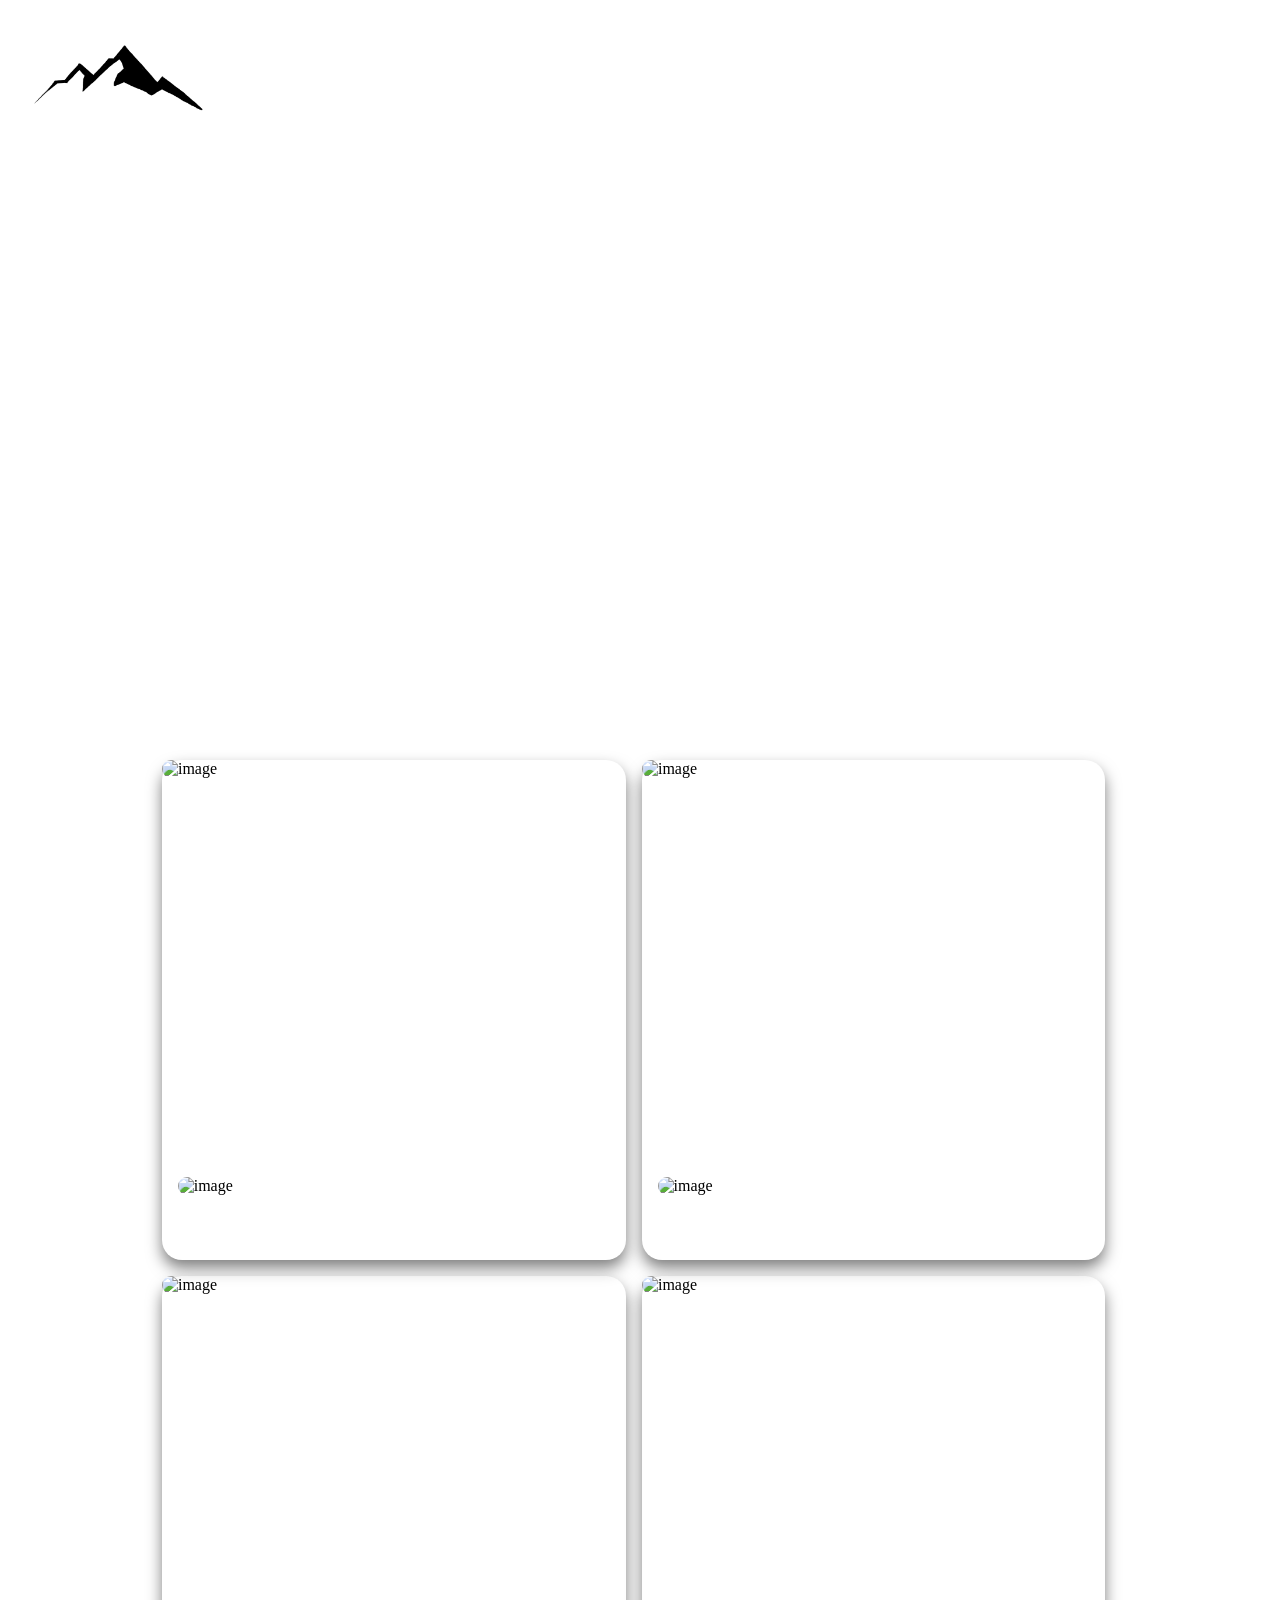
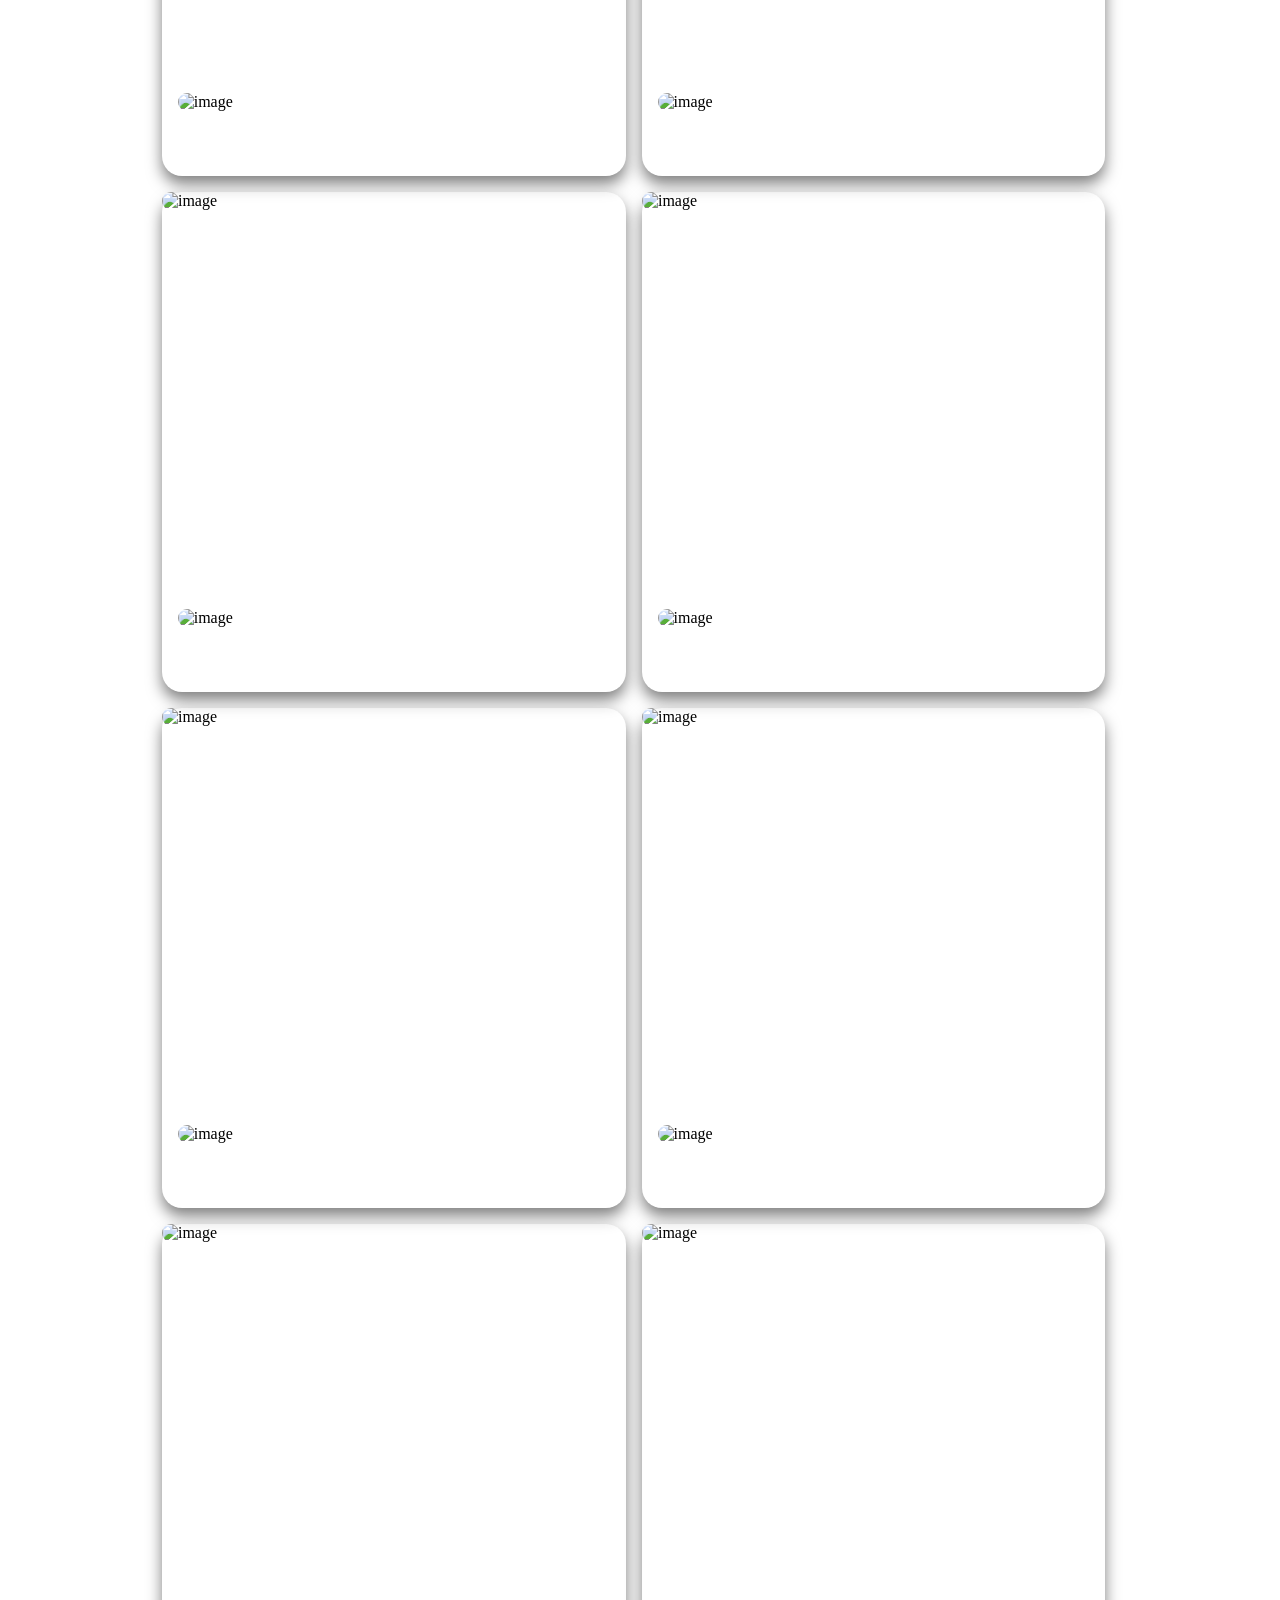
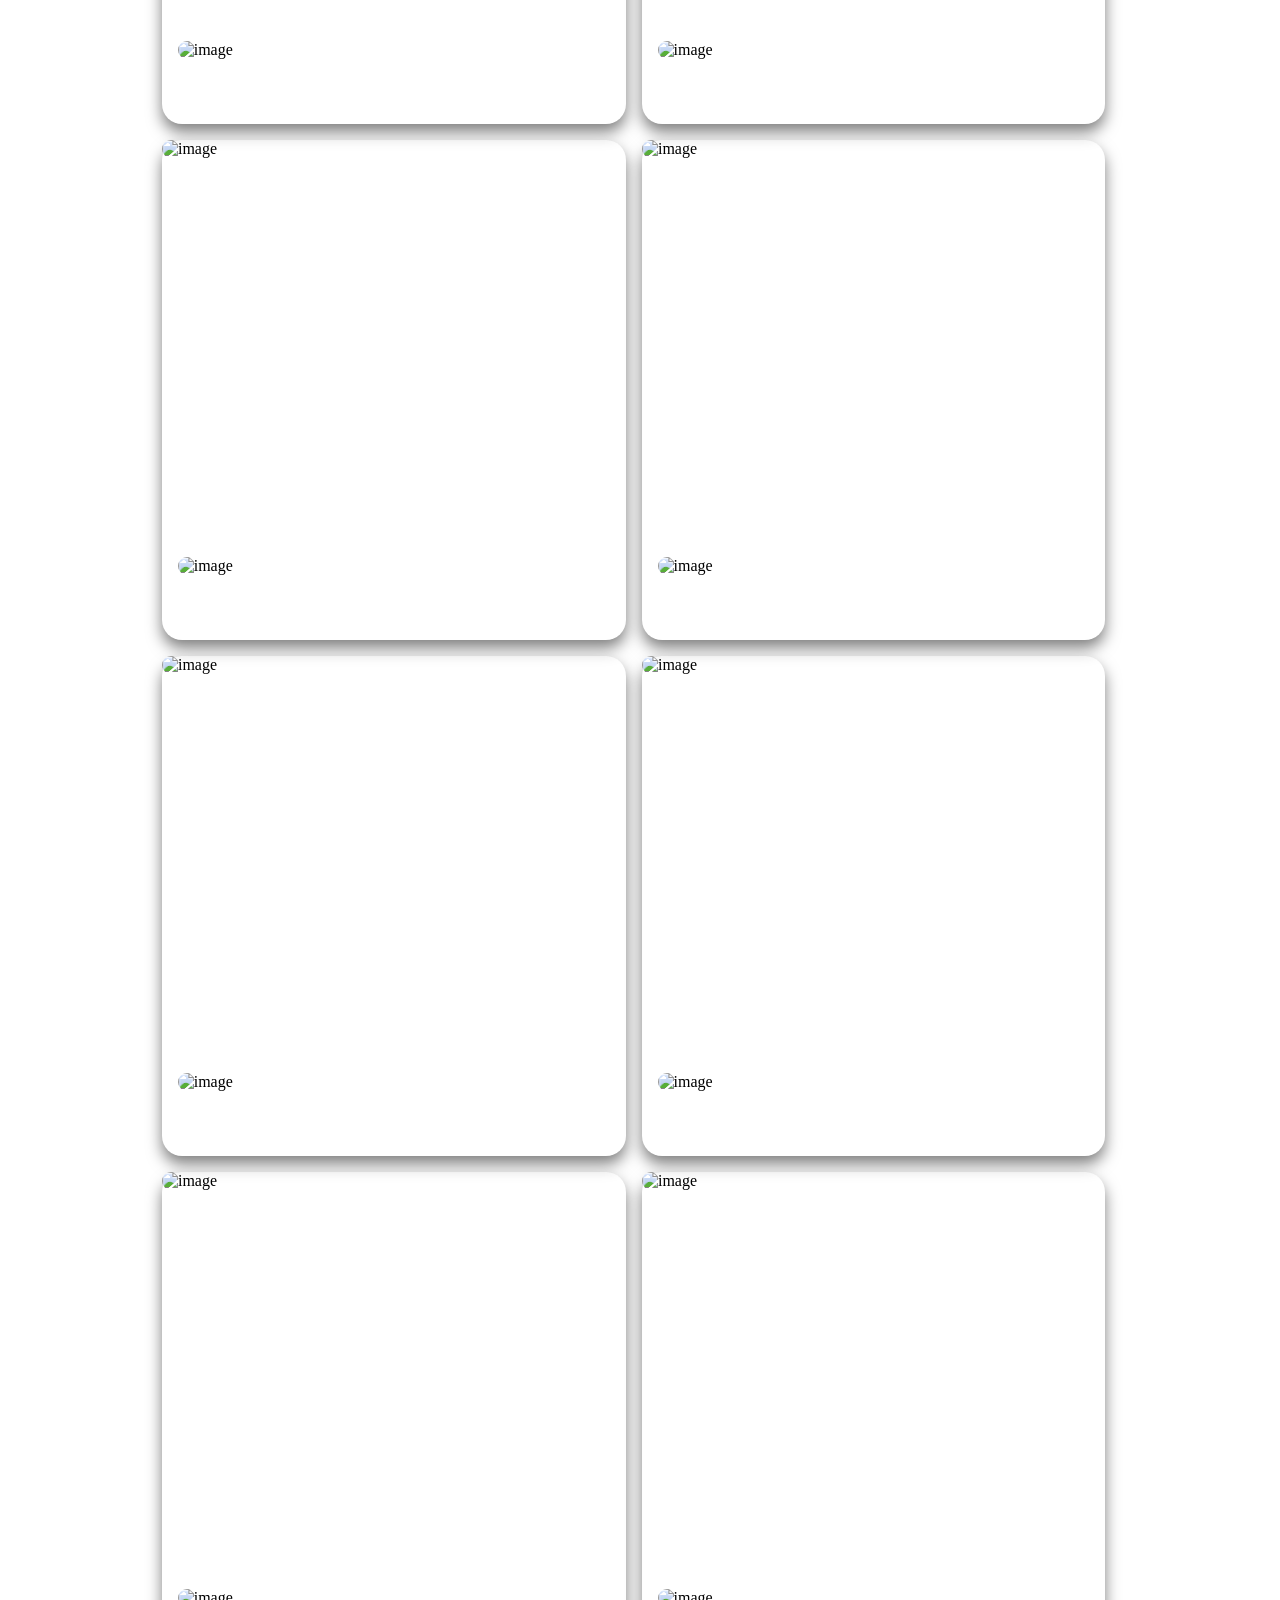
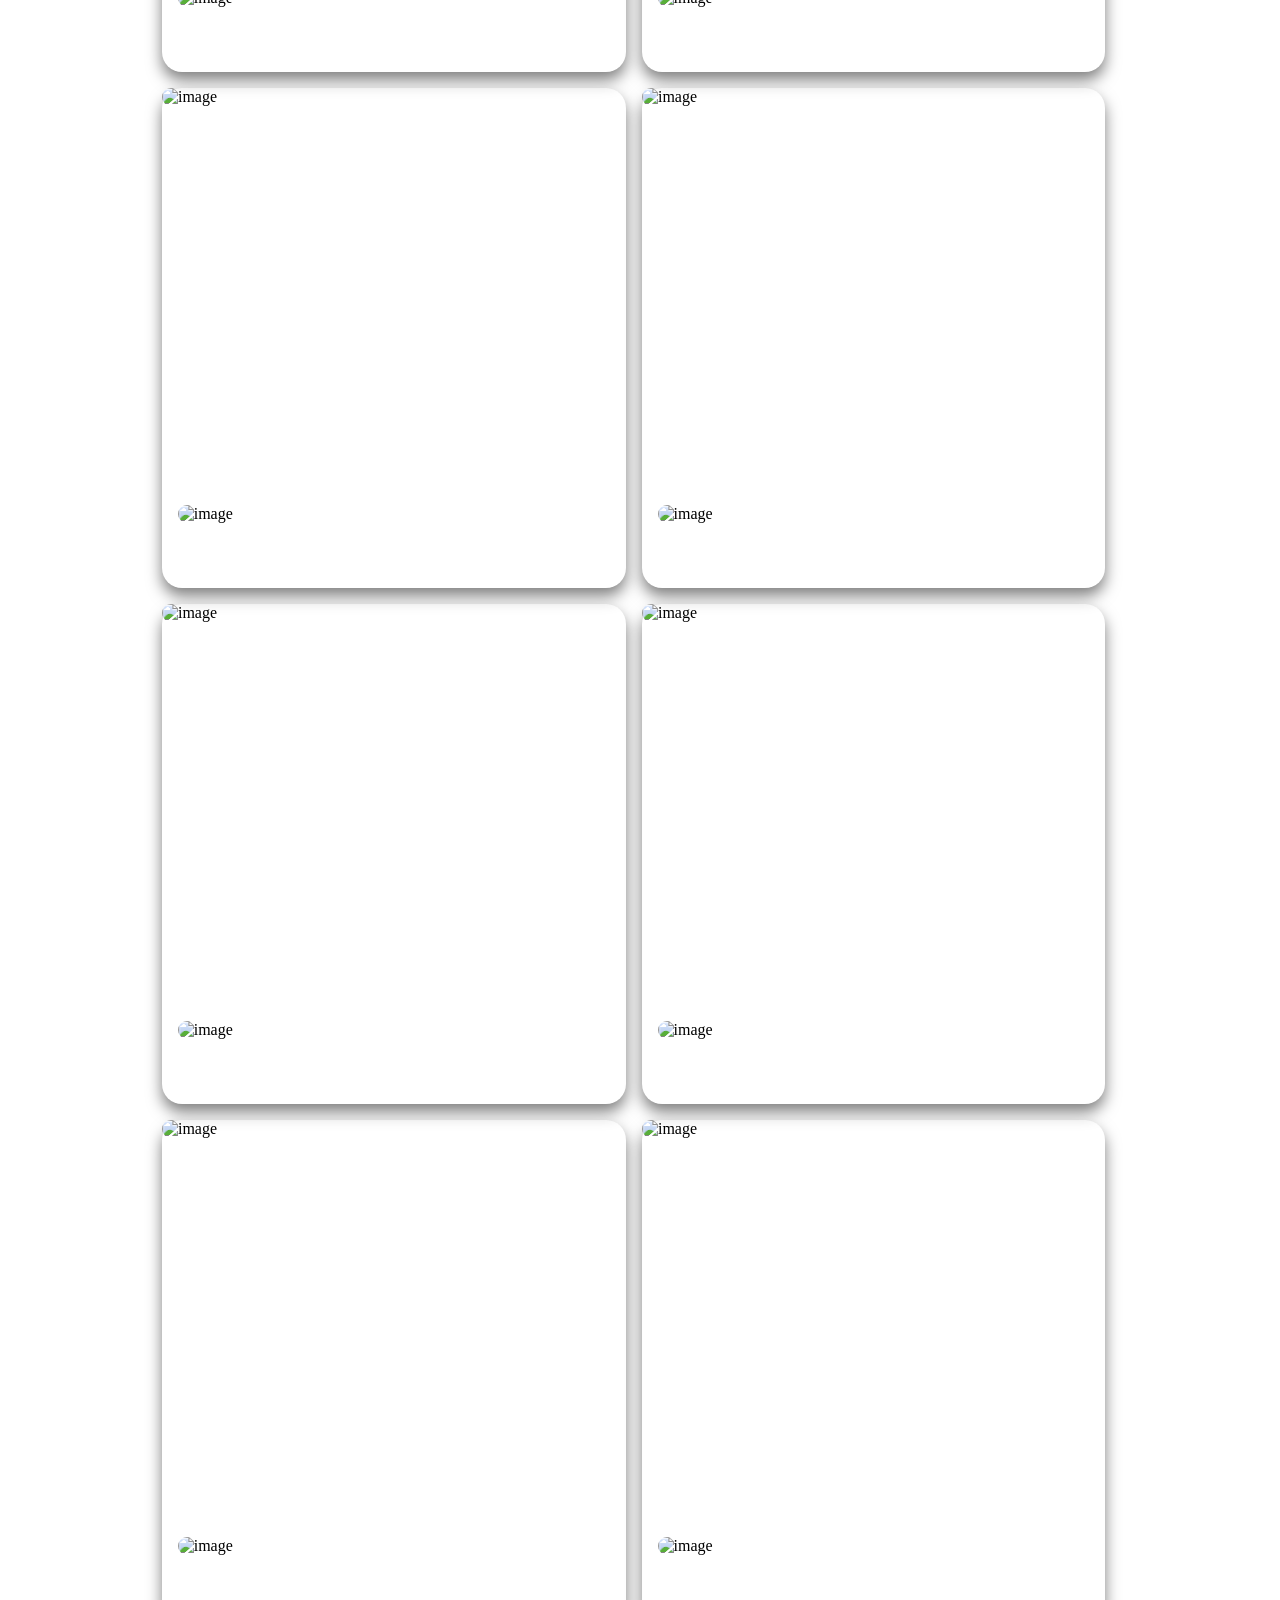
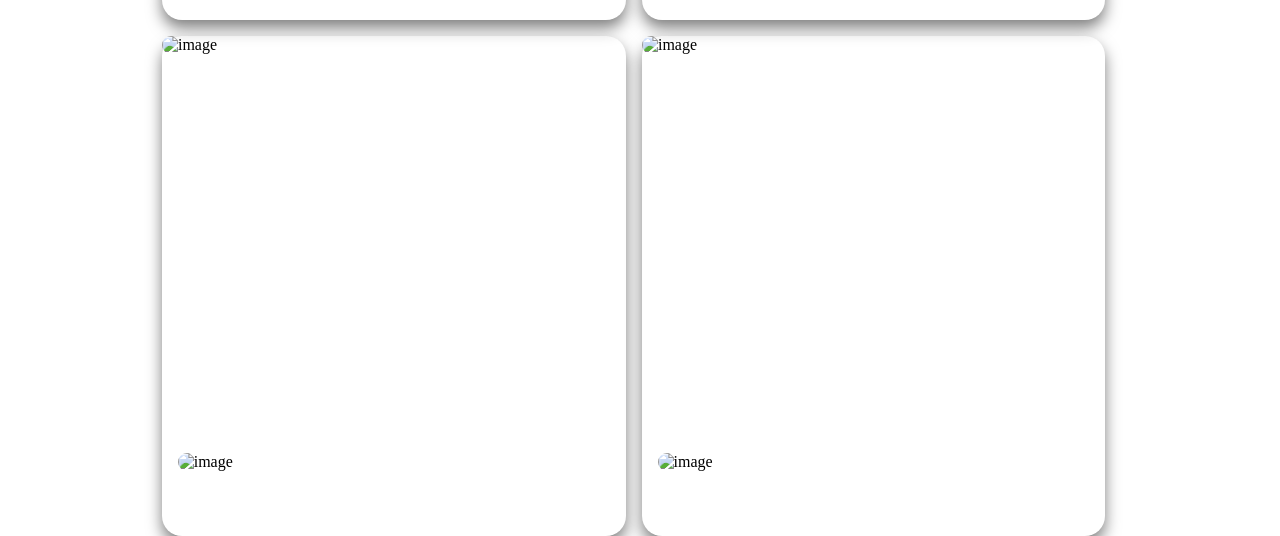
==== commit 1ef4bc9f: "Update index.html Added the login button" ====
--- a/index.html
+++ b/index.html
@@ -14,7 +14,7 @@
         <p id="mega-title">magna-blogs</p>
         
         <nav class="navigation">
-            <button class="menu"><img src="menu.png" loading="eager"  ></button>
+            <button class="menu"><img src="menu.png" loading="eager" height="25px" ></button>
             <div id="navigation-content">
                 <a href="#tech">Tech</a>
                 <a href="#art">Art</a>
@@ -28,7 +28,7 @@
                     <a href="https://github.com/magna-lad">Github</a>
                 </div>
             </div>
-            <button id="login-popup">Login</button>
+            <button id="login-popup"  onclick="window.location.href='https://magna-lad.github.io/login_blog/'">Login</button>
         </nav>
     </header>
     <div class="chad">
@@ -562,4 +562,4 @@
     </div>
     
 </body>
-</html>+</html>
--- a/style.css
+++ b/style.css
@@ -47,10 +47,9 @@
         background-color: transparent;
         cursor: pointer;
         img{
-            width: 2rem;
             border: none;
         }
-        margin-right: -20px;
+        margin: 3px;
     }
     #navigation-content{
         display: none;
@@ -526,6 +525,7 @@
 
 .user-photo{
     height: 3em;
+    border-radius: 20px;
 }
 
 .topic{
@@ -534,4 +534,4 @@
     border-radius: 10px;
     font-family: monospace;
     color: white;
-}+}
